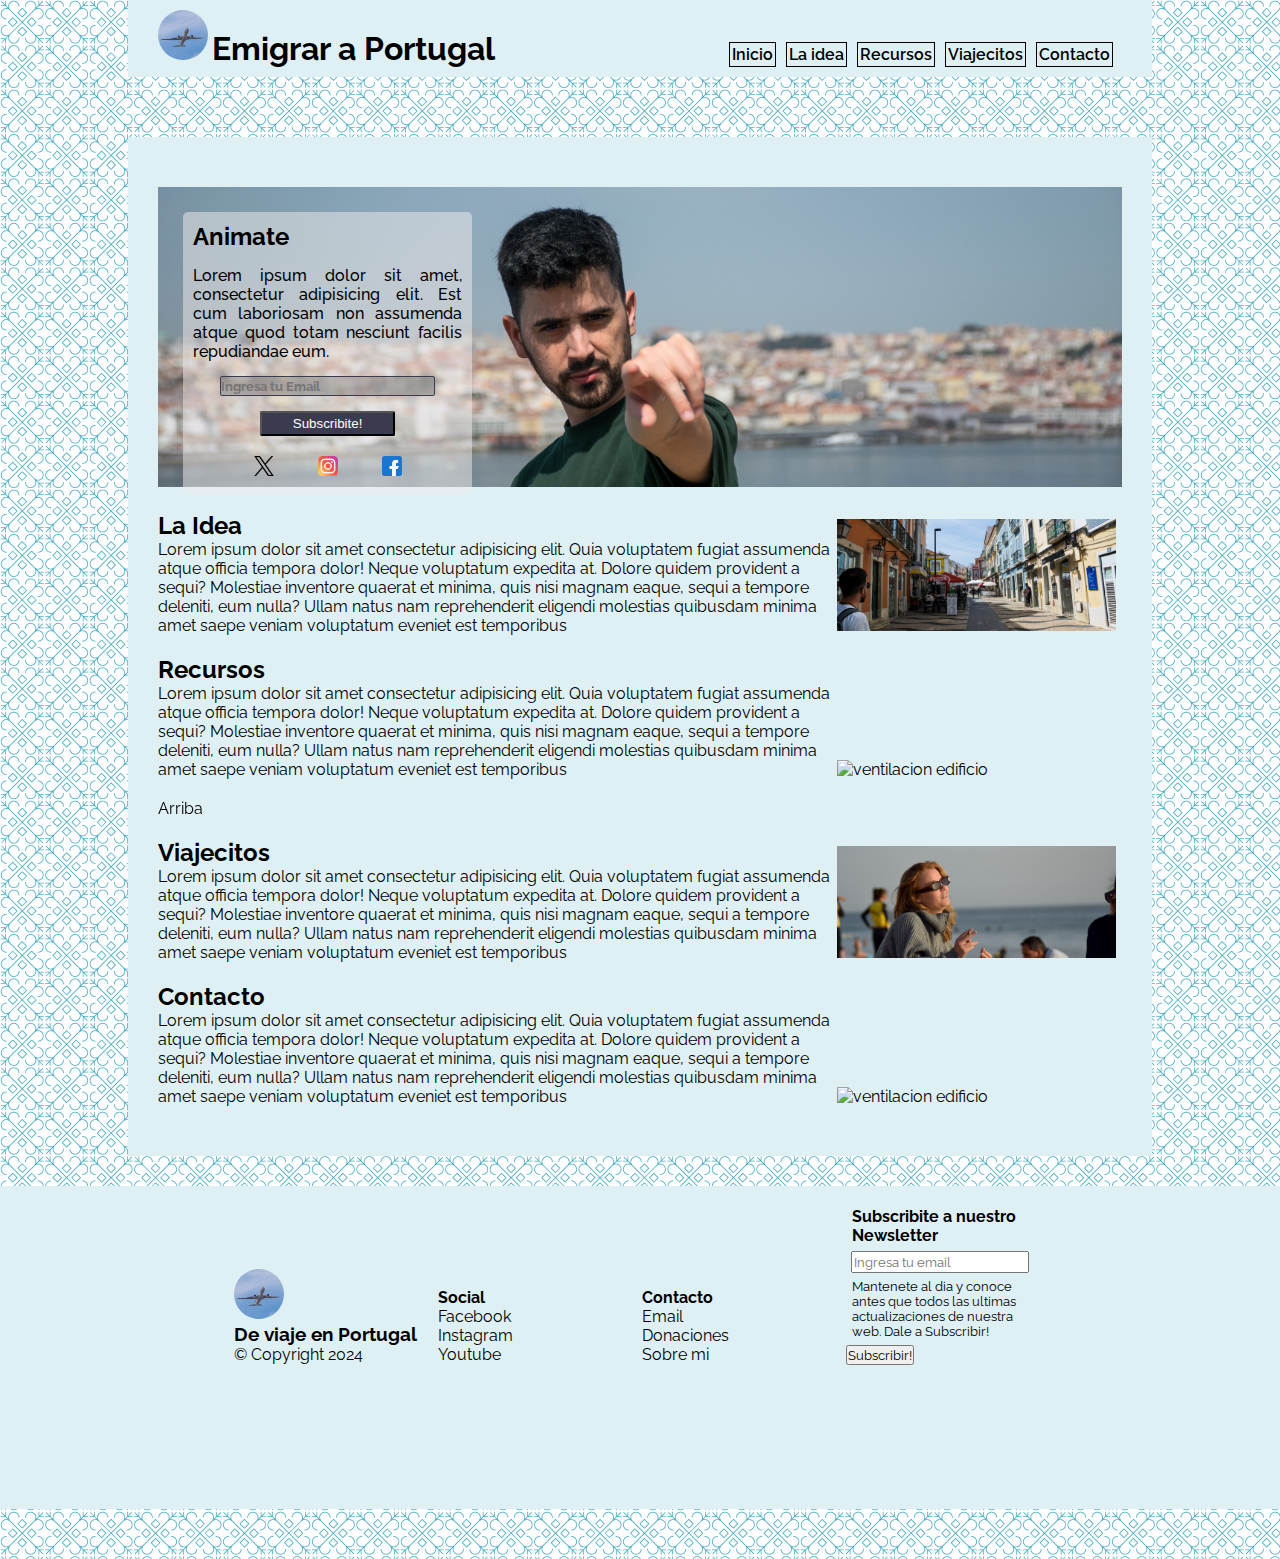
==== index.html @ 1844978e "archivo de trabajo de coder house" ====
<!DOCTYPE html>
<html lang="es">
<head>
  <meta charset="UTF-8">
  <meta http-equiv="X-UA-Compatible" content="IE=edge">
  <meta name="viewport" content="width=device-width, initial-scale=1.0">
  
  <!-- ESTILO-->
  <link rel="stylesheet" href="css/styles.css" />

  <!-- ICONO-->
  <link rel="shortcut icon" href="asset/img/favicon.jpg">
  <title>De viaje en Portugal</title>
  
</head>

<body>

  <header>  
    <div class="nav-brand">
      <img class="nav-icon headerIcon" src="asset\img\favicon.jpg" alt="logo. Imagen de un avion">
      <h1 class="nav-icon">Emigrar a Portugal</h1>
    </div>
    <nav class="nav">
      <ul class="nav-list">
        <li><a class="nav-link" href="index.html">Inicio</a></li>
        <li><a class="nav-link" href="pages/laIdea.html" >La idea</a></li>
        <li><a class="nav-link" href="pages/recursos.html">Recursos</a></li>
        <li><a class="nav-link" href="pages/viajecitos.html">Viajecitos</a></li>
        <li><a class="nav-link" href="pages/contacto.html">Contacto</a></li>
      </ul>
    </nav>
  </header>


  <main id="arriba">
    <section>
      <article class="animate-article">
        <img id="animate" src="asset\img\animate.jpg" alt="persona señalando hacia la pantalla con actitud provocativa">    
        <div class="animate-div-h2">
          <h2>Animate</h2>
          <p>
          Lorem ipsum dolor sit amet, consectetur adipisicing elit. Est cum laboriosam non assumenda atque quod totam nesciunt facilis repudiandae eum. 
          </p>
          <div class="animate-article-sub">
            <input placeholder="Ingresa tu Email" name="email">
            <button class="button-submit" type="button" value="submit">Subscribite!</button>
          </div>
          <div>
            <ul class="animate-article-div-ul">
              <li class="animate-article-link"><a href="#"><img class="animate-article-img" src="asset/icon/gorjeo.png" alt="acceso a red social X"></a></li>
              <li class="animate-article-link"><a href="#"><img class="animate-article-img" src="asset/icon/instagram.png" alt="acceso a red social Instagram"></a></li>
              <li class="animate-article-link"><a href="#"><img class="animate-article-img" src="asset/icon/facebook.png" alt="acceso a red social Facebook"></a></li>
            </ul>
          </div>
        </div>
      </article>  

      <article class="contenedor"> 
        <div class="animate-main-indice-items">
          <a href="pages/laIdea.html"><h2>La Idea</h2></a>
          <p>
          Lorem ipsum dolor sit amet consectetur adipisicing elit. Quia voluptatem fugiat assumenda atque officia tempora dolor! Neque voluptatum expedita at. Dolore quidem provident a sequi? Molestiae inventore quaerat et minima, quis nisi magnam eaque, sequi a tempore deleniti, eum nulla? Ullam natus nam reprehenderit eligendi molestias quibusdam minima amet saepe veniam voluptatum eveniet est temporibus 
          </p>
        </div>
        <img class="animate-main-indice-img" src="asset\img/laIdea.jpg" alt="ventilacion edificio"> 
      </article>

      <article>
        <div class="animate-main-indice-items">
          <a href="pages/recursos.html"><h2>Recursos</h2></a>   
          <p>
          Lorem ipsum dolor sit amet consectetur adipisicing elit. Quia voluptatem fugiat assumenda atque officia tempora dolor! Neque voluptatum expedita at. Dolore quidem provident a sequi? Molestiae inventore quaerat et minima, quis nisi magnam eaque, sequi a tempore deleniti, eum nulla? Ullam natus nam reprehenderit eligendi molestias quibusdam minima amet saepe veniam voluptatum eveniet est temporibus 
          </p>
        </div>
        <img class="animate-main-indice-img" src="asset\img/recursosCero.jpg" alt="ventilacion edificio"> 
      </article>
      <div><a class="arriba" href="#arriba">Arriba</a></div>
      <article>
        <div class="animate-main-indice-items">   
          <a href="pages/viajecitos.html"><h2>Viajecitos</h2></a> 
          <p>
          Lorem ipsum dolor sit amet consectetur adipisicing elit. Quia voluptatem fugiat assumenda atque officia tempora dolor! Neque voluptatum expedita at. Dolore quidem provident a sequi? Molestiae inventore quaerat et minima, quis nisi magnam eaque, sequi a tempore deleniti, eum nulla? Ullam natus nam reprehenderit eligendi molestias quibusdam minima amet saepe veniam voluptatum eveniet est temporibus 
          </p>
        </div>
        <img class="animate-main-indice-img" src="asset\img/viajecitoCero.jpg" alt="ventilacion edificio"> 
      </article>

      <article>
        <div class="animate-main-indice-items">   
          <a href="pages/contacto.html"><h2>Contacto</h2></a> 
          <p>
          Lorem ipsum dolor sit amet consectetur adipisicing elit. Quia voluptatem fugiat assumenda atque officia tempora dolor! Neque voluptatum expedita at. Dolore quidem provident a sequi? Molestiae inventore quaerat et minima, quis nisi magnam eaque, sequi a tempore deleniti, eum nulla? Ullam natus nam reprehenderit eligendi molestias quibusdam minima amet saepe veniam voluptatum eveniet est temporibus 
          </p>
        </div>
        <img class="animate-main-indice-img" src="asset\img/surf.jpg" alt="ventilacion edificio"> 
      </article>
    </section>
   
  </main>

  <footer>
    <div class="footer-div-brand">
      <img class="headerIcon" src="asset/img/favicon.jpg">
      <h3>De viaje en Portugal</h3>
      <p>&copy; Copyright 2024</p>
    </div>
    <div class="footer-div-social">
      <h4>Social</h4>
      <ul>
        <li><a href="#">Facebook</a></li>
        <li><a href="#">Instagram</a></li>
        <li><a href="#">Youtube</a></li>
      </ul>
    </div>
    <div class="footer-div-contacto">
      <h4>Contacto</h4>
      <ul>
        <li><a href="pages/contacto.html#form">Email</a></li>
        <li><a href="pages/contacto.html#form">Donaciones</a></li>
        <li><a href="pages/laIdea.html">Sobre mi</a></li>
      </ul>
    </div>
    <div class="footer-div-subscribe">
      <h4 class="footer-div-subscribe-cont">Subscribite a nuestro Newsletter</h4>
      <input class="footer-div-subscribe-cont" type="email" required placeholder="Ingresa tu email" id="Newsletter-email">
      <p class="footer-div-subscribe-cont">Mantenete al dia y conoce antes que todos las ultimas actualizaciones de nuestra web. Dale a Subscribir!</p>
      <input type="submit" value="Subscribir!">
    </div>
  </footer>  
</body>
</html>
---- css/styles.css ----
/* Reset CSS */
* {
  margin: 0;
  padding: 0;
  box-sizing: border-box;
}

/* Fuente local */
@font-face {
  font-family: "Raleway";
  src: url("../asset/fonts/Raleway/Raleway-VariableFont_wght.ttf");
}

/* General */
body {
  font-family: "Raleway", sans-serif;
  font-weight: 400;
  background-image: url("../asset/background/morocco.png");
  background-repeat: repeat;
  position: relative;
}

main {
  width: 80%;
  padding: 30px;
  margin: 60px auto 30px;
  background-color: #DEF0F4;
}

footer {
  background-color: #DEF0F4;
  margin-bottom: 50px;
  padding: 15px;
  text-align: center;
}

article {
  margin: 20px 0;
}

/* Header */
header {
  background-color: #DEF0F4;
  margin: 0px auto 20px;
  padding: 10px 30px;
  width: 80%;
  /* position: fixed;
  top: 0px; */
  z-index: 100;
}

.nav-list {
  list-style: none;
  text-align: right;
}

.nav-link {
  text-decoration: none;
  color: black;
  font-weight: 600;
  border: 1px solid black;
  padding: 2px;
  margin: 3px;

}

.nav-link:hover {
  background-color: aliceblue;
  color: #2C5269;
  padding: 15px;
  font-weight: bolder;
  font-size: larger;
  transition: 0.5s;
  }

.nav-link:active {
  color: #ECF4F4;
  background-color: #256673;
  transition: 0s;
} /* Enlaces activos */

.nav-brand {
  margin-right: auto;
  width: 50%;
  height: 100%;
}

nav {
  margin-left: auto;
  width: 49%;
}

.nav-icon {
  margin: auto 0;
}

.headerIcon {
  width: 50px;
  border-radius: 50%;
}

header div,
header nav,
.nav-icon,
nav ul li {
  display: inline-block;
}




/* img {
  width: 100px;
} */

ul, li, a {
  list-style: none;
  text-decoration: none;
}

#animate {
  width: 100%;
  height: 300px;
  object-fit: cover;
}

/* Footer */
.footer-div-brand, .footer-div-social, .footer-div-contacto, .footer-div-subscribe {
  width: 200px;
  height: 206px;
  display: inline-block;
  margin-top: 0;
  text-align: left;
}

.footer-div-subscribe p {
  font-size: small;
}

.footer-div-subscribe-cont {
  margin: 5px;
  padding: 1px;
}
footer a:hover {
  text-decoration: underline;
  font-weight: bold;
  color: #3b3b4f;
}

footer a:active {
  background-color: #3b3b4f;
  color: #DEF0F4;
  padding: 2px;
}

footer li:active {
  margin: 4px 0;
  align-items: left;
}
/* Animate */

.animate-article {
  position: relative; 
}

.animate-div-h2 {
  position: absolute;
  top: 25px;
  left: 25px;
  width: 30%;
  padding: 10px;
  border-radius: 5px;
  font-weight: 500;
  background-color: rgb(239, 236, 236, 0.5);
  text-align: justify;
}
.animate-article-sub {
  text-align: center;
}

.animate-article-sub input {
  width: 80%;
  background-color: rgba(132, 132, 132, 0.475);
  color: white;
  font-weight: bold;
}

a {
  margin: 0px;
  padding: 0px;
  color: black;
}

/* .animate-div-h2 h2 {
  font-weight: 500;
  font-size: ;
} */

.animate-div-h2 p {
  margin: 15px 0;
}

.animate-article-link {
  display: inline-block;
  list-style: none;
}

.animate-article-div-ul {
  text-align: center;
}
.animate-article-img {
  width: 20px;
  text-align: justify;
  margin: 5px 20px;
}

.animate-article-sub input {
  margin: 0 auto;
  width: 80%;
  height: 20px;
  border-style: none;
  border: 1px solid #3b3b4f;
  border-radius: 2px;
  
}

.animate-article-sub button {
  width: 50%;
  height: 25px;
  border-radius: 2px;
  background-color: #3b3b4f;
  color: white;
  margin: 15px;
}
.button-submit:hover {
  background-color: #4f4f53;
}

/* 
Animate main indice general */

.animate-main-indice-items {
  display: inline-block;
  width: 70%;
}

.animate-main-indice-img {
  width: 29%;
  object-fit: cover;
}

/* Viajecito */
.viajecito-div-link {
  display: inline-block;
}

.viajecito-div-indice {
  margin: 15px 0;
  
}

.viajecito-div-img {
  width: 100px;
  height: 100px;
  object-fit: cover;
}

.viajecito-img-article {
  width: 100%;
}

.viajecito-article {
  margin-top: 70px;
}

/* La Idea */
.laidea-div {
  display: inline-block;
  margin: 15px 0 15px;

}

.laidea-p {
  width: 70%;
  display: inline-block
}

.laidea-img {
  width: 250px;
  object-fit: cover;
  display: inline-block;
}
.caratula-div {
  position:relative;
  margin-bottom: 30px;
}

.caratula-texto {
  position: absolute;
  top: 40%;
  left: 40%;
  background-color: rgb(239, 236, 236, 0.7);
  padding: 20px;
  border-radius: 5px;
  text-align: center;
  font-weight: bold;

}

/* Recursos */
.recursos-indice {
  margin: 20px 0;
}
.recursos-article {
  margin-top: 50px;
}

.recursos-img {
  height: 250px;
  width: auto;
  object-fit: cover;

}

/* Contacto */

.contacto-img {
  height: 250px;
  width: 400px;
  object-fit: cover;
  margin: 15px 15px;
  display: inline-block;
}

/* Formulario */
.form {
  width: 70%;
  margin: 40px 0;
  background-color:rgb(185, 241, 254);
  padding: 15px;
  border-radius: 5px;
}

textarea,
input,
label,
select {
  display: block;
  font-family: "Raleway", sans-serif;
}

label {
  margin: 10px 5px;
}


/* -----*/

.map-div {
  margin-top: 50px;
}
iframe {
  width: 400px;
  height: 300px;
}

.arriba {
  position: sticky;
  bottom: 300px;
  right: 300px;
 
}
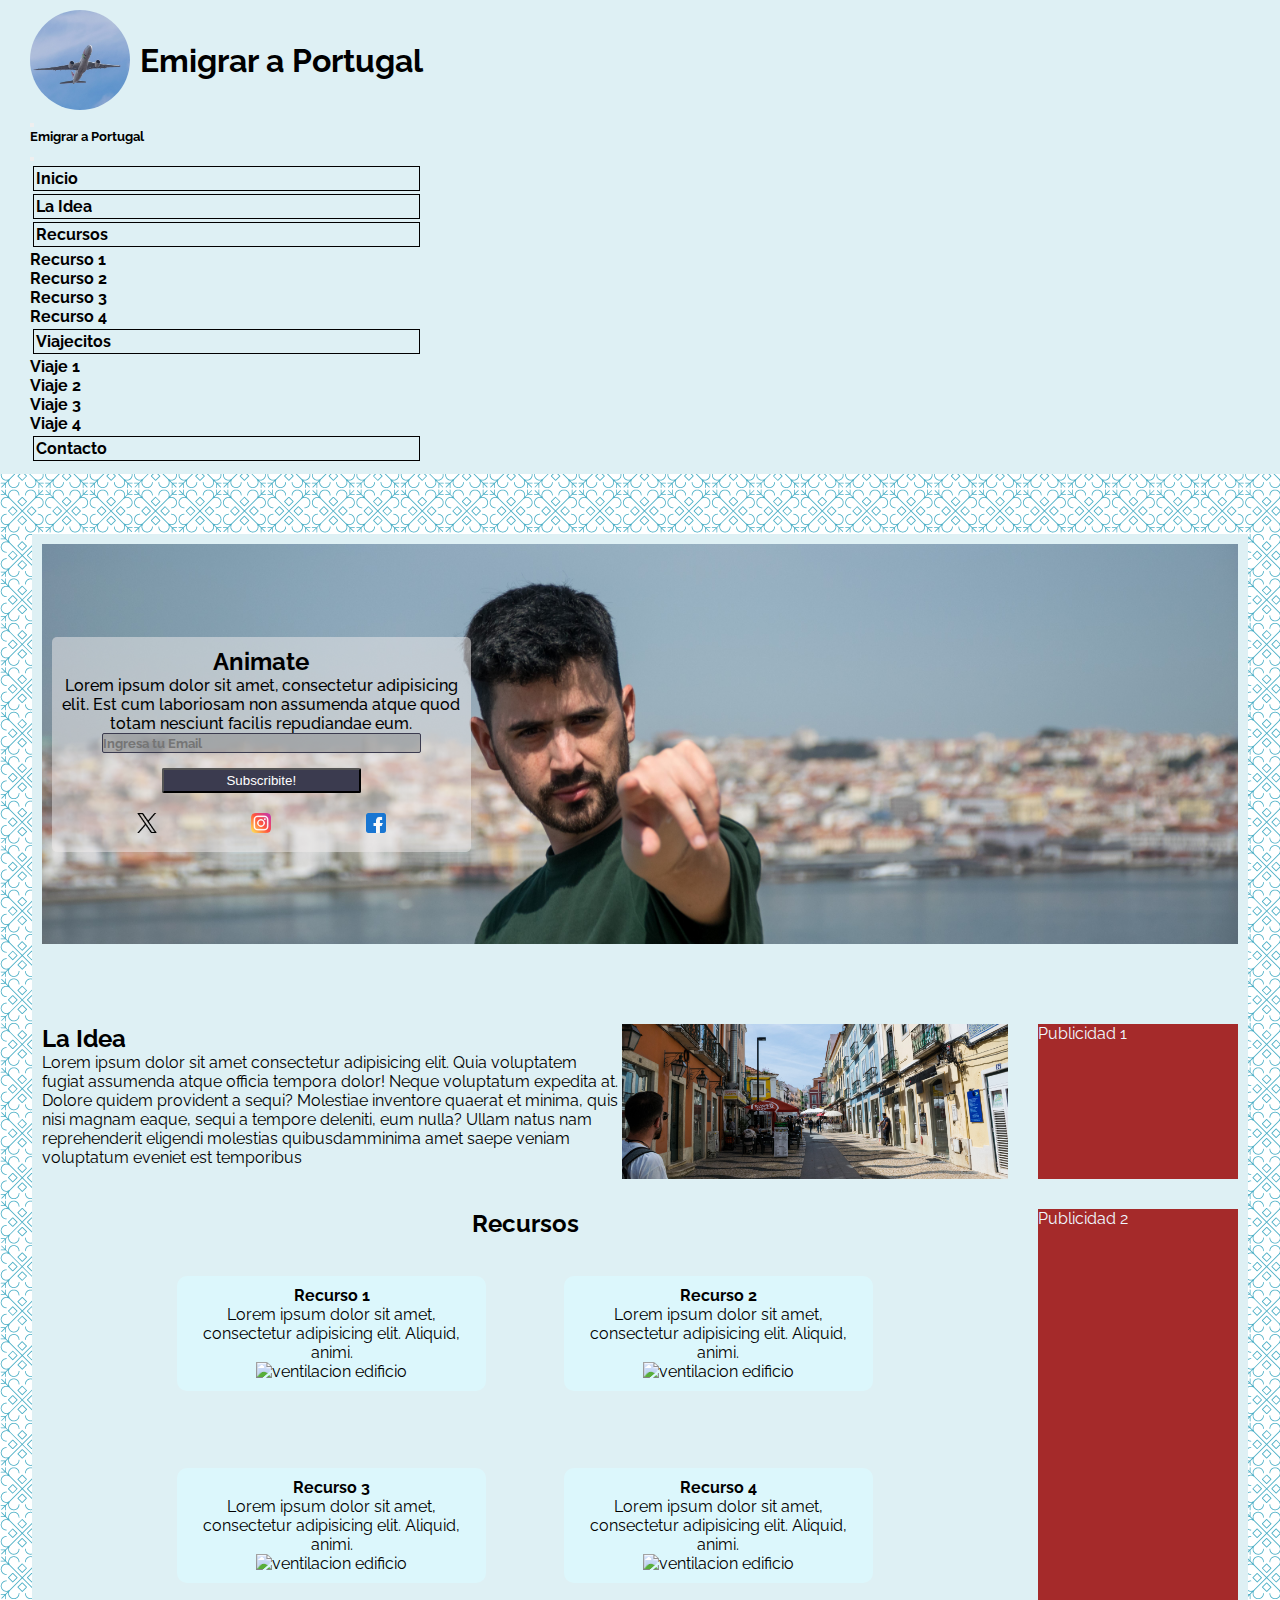
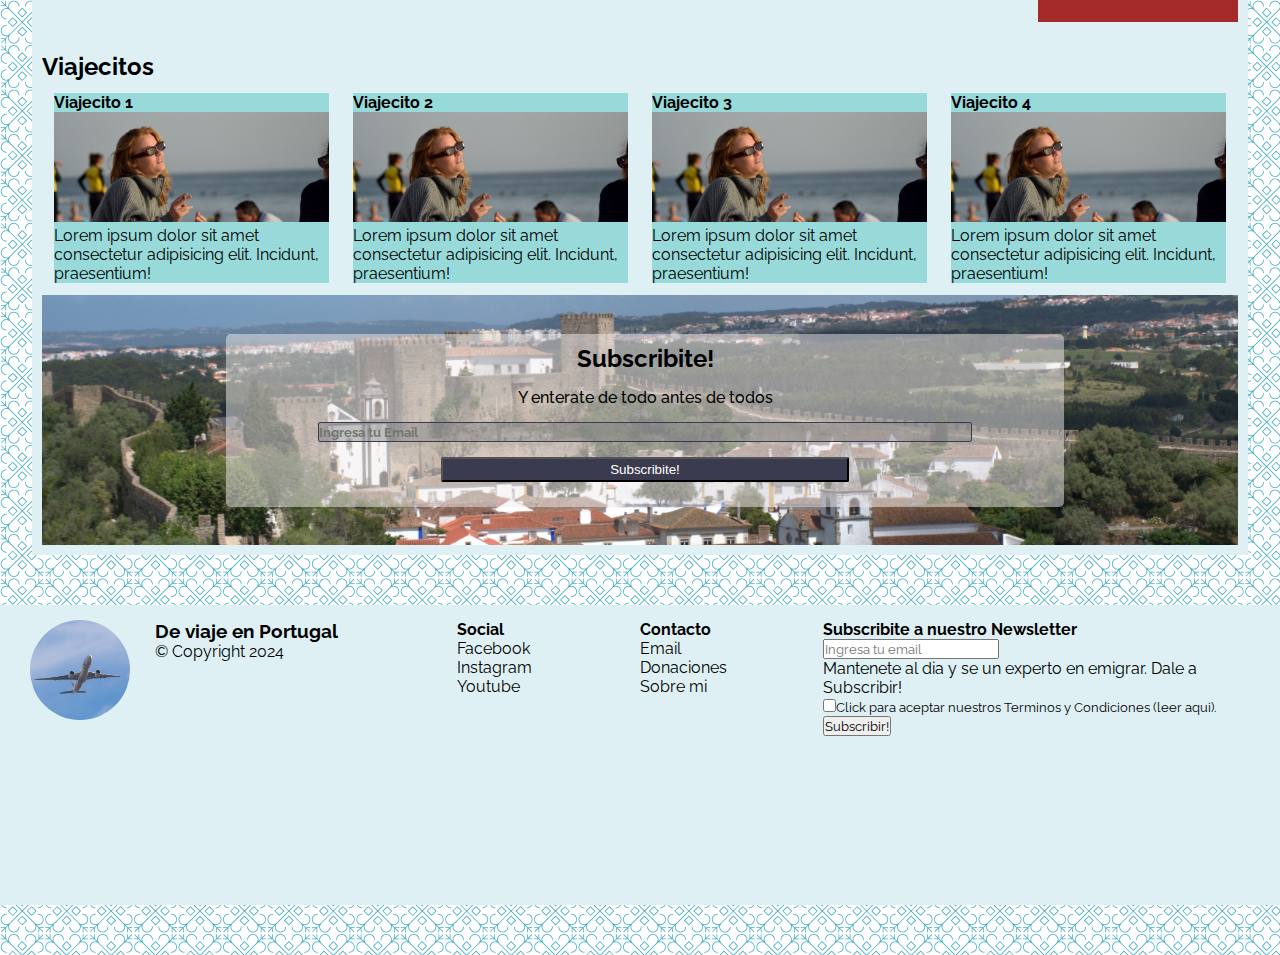
==== commit de4eed9d: "commiteando" ====
--- a/index.html
+++ b/index.html
@@ -3,8 +3,12 @@
 <head>
   <meta charset="UTF-8">
   <meta http-equiv="X-UA-Compatible" content="IE=edge">
+  
+  <!-- RESPONSIVE -->
   <meta name="viewport" content="width=device-width, initial-scale=1.0">
-  
+  <!-- BOOSTRAP -->
+  <link href="https://cdn.jsdelivr.net/npm/bootstrap@5.3.2/dist/css/bootstrap.min.css" rel="stylesheet" integrity="sha384-T3c6CoIi6uLrA9TneNEoa7RxnatzjcDSCmG1MXxSR1GAsXEV/Dwwykc2MPK8M2HN" crossorigin="anonymous">
+
   <!-- ESTILO-->
   <link rel="stylesheet" href="css/styles.css" />
 
@@ -13,11 +17,70 @@
   <title>De viaje en Portugal</title>
   
 </head>
+<!-- d-flex justify-content-between
+
+<nav class="navbar bg-body-tertiary">
+  <div class="container-fluid">
+    <a class="navbar-brand" href="#">
+      <img src="/docs/5.3/assets/brand/bootstrap-logo.svg" alt="Logo" width="30" height="24" class="d-inline-block align-text-top">
+      Bootstrap
+    </a>
+  </div> -->
+</nav>
 
 <body>
 
   <header>  
-    <div class="nav-brand">
+    <nav class="navbar navbar-expand-lg  sticky-top">
+      <div class="container-fluid">
+        <a class="navbar-brand" href="#">
+          <img src="asset\img\favicon.jpg" alt="logo. Imagen de un avion" class="d-inline-block align-text-top headerIcon">
+          <h1>Emigrar a Portugal</h1>
+        </a>
+        <button class="navbar-toggler" type="button" data-bs-toggle="offcanvas" data-bs-target="#offcanvasNavbar" aria-controls="offcanvasNavbar" aria-label="Toggle navigation">
+          <span class="navbar-toggler-icon"></span>
+        </button>
+        <div class="offcanvas offcanvas-end" tabindex="-1" id="offcanvasNavbar" aria-labelledby="offcanvasNavbarLabel">
+          <div class="offcanvas-header">
+            <h5 class="offcanvas-title" id="offcanvasNavbarLabel">Emigrar a Portugal</h5>
+            <button type="button" class="btn-close" data-bs-dismiss="offcanvas" aria-label="Close"></button>
+          </div>
+          <div class="offcanvas-body">
+            <ul class="navbar-nav justify-content-end flex-grow-1 pe-3">
+              <li class="nav-item">
+                <a class="nav-link " aria-current="page" href="index.html">Inicio</a>
+              </li>
+              <li class="nav-item">
+                <a class="nav-link" href="pages/laIdea.html">La Idea</a>
+              </li>
+              <li class="nav-item dropdown">
+                <a class="nav-link dropdown-toggle" href="pages/recursos.html" role="button" data-bs-toggle="dropdown" aria-expanded="false">Recursos</a>
+                <ul class="dropdown-menu">
+                  <li><a class="dropdown-item" href="pages/recursos.html">Recurso 1</a></li>
+                  <li><a class="dropdown-item" href="pages/recursos.html">Recurso 2</a></li>
+                  <li><a class="dropdown-item" href="pages/recursos.html">Recurso 3</a></li>
+                  <li><a class="dropdown-item" href="pages/recursos.html">Recurso 4</a></li>
+                </ul>
+              </li>
+              <li class="nav-item dropdown">
+                <a class="nav-link dropdown-toggle" href="pages/viajecitos.html" role="button" data-bs-toggle="dropdown" aria-expanded="false">Viajecitos</a>
+                <ul class="dropdown-menu">
+                  <li><a class="dropdown-item" href="pages/viajecitos.html">Viaje 1</a></li>
+                  <li><a class="dropdown-item" href="pages/viajecitos.html">Viaje 2</a></li>
+                  <li><a class="dropdown-item" href="pages/viajecitos.html">Viaje 3</a></li>
+                  <li><a class="dropdown-item" href="pages/viajecitos.html">Viaje 4</a></li>
+                </ul>
+              </li>
+              <li class="nav-item">
+                <a class="nav-link" href="pages/contacto.html">Contacto</a>
+              </li>
+            </ul>
+          </div>
+        </div>
+      </div>
+    </nav>
+    
+    <!-- <div class="nav-brand">
       <img class="nav-icon headerIcon" src="asset\img\favicon.jpg" alt="logo. Imagen de un avion">
       <h1 class="nav-icon">Emigrar a Portugal</h1>
     </div>
@@ -29,24 +92,22 @@
         <li><a class="nav-link" href="pages/viajecitos.html">Viajecitos</a></li>
         <li><a class="nav-link" href="pages/contacto.html">Contacto</a></li>
       </ul>
-    </nav>
+    </nav> -->
   </header>
 
-
-  <main id="arriba">
-    <section>
-      <article class="animate-article">
-        <img id="animate" src="asset\img\animate.jpg" alt="persona señalando hacia la pantalla con actitud provocativa">    
-        <div class="animate-div-h2">
+  <main>
+    <section class="a1">
+      <article class="portada">
+        <div class="portada-animate">
           <h2>Animate</h2>
           <p>
           Lorem ipsum dolor sit amet, consectetur adipisicing elit. Est cum laboriosam non assumenda atque quod totam nesciunt facilis repudiandae eum. 
           </p>
-          <div class="animate-article-sub">
+          <div class="portada-animate-div">
             <input placeholder="Ingresa tu Email" name="email">
-            <button class="button-submit" type="button" value="submit">Subscribite!</button>
-          </div>
-          <div>
+            <button class="button-submit" type="submit" value="submit">Subscribite!</button>
+          </div>
+          <div class="portada-animate-redes">
             <ul class="animate-article-div-ul">
               <li class="animate-article-link"><a href="#"><img class="animate-article-img" src="asset/icon/gorjeo.png" alt="acceso a red social X"></a></li>
               <li class="animate-article-link"><a href="#"><img class="animate-article-img" src="asset/icon/instagram.png" alt="acceso a red social Instagram"></a></li>
@@ -55,57 +116,173 @@
           </div>
         </div>
       </article>  
-
-      <article class="contenedor"> 
-        <div class="animate-main-indice-items">
+    </section>
+    <!-- LA IDEA -->
+    <section class="b1">
+      <article class="b1-article"> 
+        <div class="b-div-texto">
           <a href="pages/laIdea.html"><h2>La Idea</h2></a>
           <p>
-          Lorem ipsum dolor sit amet consectetur adipisicing elit. Quia voluptatem fugiat assumenda atque officia tempora dolor! Neque voluptatum expedita at. Dolore quidem provident a sequi? Molestiae inventore quaerat et minima, quis nisi magnam eaque, sequi a tempore deleniti, eum nulla? Ullam natus nam reprehenderit eligendi molestias quibusdam minima amet saepe veniam voluptatum eveniet est temporibus 
+          Lorem ipsum dolor sit amet consectetur adipisicing elit. Quia voluptatem fugiat assumenda atque officia tempora dolor! Neque voluptatum expedita at. Dolore quidem provident a sequi? Molestiae inventore quaerat et minima, quis nisi magnam eaque, sequi a tempore deleniti, eum nulla? Ullam natus nam reprehenderit eligendi molestias quibusdamminima amet saepe veniam voluptatum eveniet est temporibus 
           </p>
         </div>
-        <img class="animate-main-indice-img" src="asset\img/laIdea.jpg" alt="ventilacion edificio"> 
+        <img class="b-div-img" src="asset\img/laIdea.jpg" alt="ventilacion edificio"> 
       </article>
+    </section>
+    <!-- RECURSOS -->
+    <section class="b2">
+      <h2>Recursos</h2>
+      <!-- elemento oculto para vista desktop-->
+      <div class="elemento-oculto">
+        <div class="accordion accordion-bg accordion-flush" id="accordion-flush">
+          <div class="accordion-item">
+            <h2 class="accordion-header">
+              <button class="accordion-button" type="button" data-bs-toggle="collapse" data-bs-target="#collapseOne" aria-expanded="true" aria-controls="collapseOne">
+                Recurso 1
+              </button>
+            </h2>
+            <div id="collapseOne" class="accordion-collapse collapse show" >
+              <div class="accordion-body">
+                Lorem ipsum dolor sit amet consectetur adipisicing elit. Ex eligendi voluptatibus impedit animi dignissimos accusantium, voluptas quas culpa molestiae cumque!
+                <strong><a href="./pages/recursos.html">Ver mas</a></strong>
+              </div>
+            </div>
+          </div>
+          <div class="accordion-item">
+            <h2 class="accordion-header">
+              <button class="accordion-button collapsed" type="button" data-bs-toggle="collapse" data-bs-target="#collapseTwo" aria-expanded="false" aria-controls="collapseTwo">
+                Recurso 2
+              </button>
+            </h2>
+            <div id="collapseTwo" class="accordion-collapse collapse" >
+              <div class="accordion-body">
+                Lorem ipsum dolor sit amet consectetur adipisicing elit. Ex eligendi voluptatibus impedit animi dignissimos accusantium, voluptas quas culpa molestiae cumque!
+                <strong><a href="./pages/recursos.html">Ver mas</a></strong>
+              </div>
+            </div>
+          </div>
+          <div class="accordion-item">
+            <h2 class="accordion-header">
+              <button class="accordion-button collapsed" type="button" data-bs-toggle="collapse" data-bs-target="#collapseThree" aria-expanded="false" aria-controls="collapseThree">
+                Recurso 3
+              </button>
+            </h2>
+            <div id="collapseThree" class="accordion-collapse collapse" >
+              <div class="accordion-body">
+                Lorem ipsum dolor sit amet consectetur adipisicing elit. Ex eligendi voluptatibus impedit animi dignissimos accusantium, voluptas quas culpa molestiae cumque!
+                <strong><a href="./pages/recursos.html">Ver mas</a></strong>
+              </div>
+            </div>
+          </div>
+          <div class="accordion-item">
+            <h2 class="accordion-header">
+              <button class="accordion-button collapsed" type="button" data-bs-toggle="collapse" data-bs-target="#collapseThree" aria-expanded="false" aria-controls="collapseThree">
+                Recurso 4
+              </button>
+            </h2>
+            <div id="collapseThree" class="accordion-collapse collapse" >
+              <div class="accordion-body">
+                Lorem ipsum dolor sit amet consectetur adipisicing elit. Ex eligendi voluptatibus impedit animi dignissimos accusantium, voluptas quas culpa molestiae cumque!
+                <strong><a href="./pages/recursos.html">Ver mas</a></strong>
+              </div>
+            </div>
+          </div>
+        </div>
+      </div>
+      <!-- elemento visible para vista desktop-->
+      <article class="b2-article elemento-visible">
+        <div class="b2-artile-div">
+          <div class="b2-div-texto">
+            <a href="pages/recursos.html"><h4>Recurso 1</h4></a>   
+            <p>Lorem ipsum dolor sit amet, consectetur adipisicing elit. Aliquid, animi.</p>
+          </div>
+          <img class="b2-div-img" src="asset\img/recursosCero.jpg" alt="ventilacion edificio">
+        </div>
+        <div class="b2-artile-div">
+          <div class="b2-div-texto">
+            <a href="pages/recursos.html"><h4>Recurso 2</h4></a>   
+            <p>Lorem ipsum dolor sit amet, consectetur adipisicing elit. Aliquid, animi.</p>
+          </div>
+          <img class="b2-div-img" src="asset\img/recursosCero.jpg" alt="ventilacion edificio">
+        </div>
+        <div class="b2-artile-div">
+          <div class="b2-div-texto">
+            <a href="pages/recursos.html"><h4>Recurso 3</h4></a>   
+            <p>Lorem ipsum dolor sit amet, consectetur adipisicing elit. Aliquid, animi.</p>
+          </div>
+          <img class="b2-div-img" src="asset\img/recursosCero.jpg" alt="ventilacion edificio">
+        </div>
+        <div class="b2-artile-div">
+          <div class="b2-div-texto">
+            <a href="pages/recursos.html"><h4>Recurso 4</h4></a>   
+            <p>Lorem ipsum dolor sit amet, consectetur adipisicing elit. Aliquid, animi.</p>
+          </div>
+          <img class="b2-div-img" src="asset\img/recursosCero.jpg" alt="ventilacion edificio">
+        </div>
+      </article>
+    </section>
+    <section class="c1">  
+      <article class="c1-article">
+        <h2>Viajecitos</h2>
+        <div class="c1-article-contenedor">
+          <div class="c1-article-card">
+            <a href="pages/viajecitos.html"><h4>Viajecito 1</h4></a> 
+            <img class="animate-main-indice-img" src="asset\img/viajecitoCero.jpg" alt="ventilacion edificio"> 
+            <p>Lorem ipsum dolor sit amet consectetur adipisicing elit. Incidunt, praesentium!</p>
+          </div>
+          <div class="c1-article-card">
+            <a href="pages/viajecitos.html"><h4>Viajecito 2</h4></a> 
+            <img class="animate-main-indice-img" src="asset\img/viajecitoCero.jpg" alt="ventilacion edificio"> 
+            <p>Lorem ipsum dolor sit amet consectetur adipisicing elit. Incidunt, praesentium!</p>
+          </div>
+          <div class="c1-article-card">
+            <a href="pages/viajecitos.html"><h4>Viajecito 3</h4></a> 
+            <img class="animate-main-indice-img" src="asset\img/viajecitoCero.jpg" alt="ventilacion edificio"> 
+            <p>Lorem ipsum dolor sit amet consectetur adipisicing elit. Incidunt, praesentium!</p>
+          </div>
+          <div class="c1-article-card">
+            <a href="pages/viajecitos.html"><h4>Viajecito 4</h4></a> 
+            <img class="animate-main-indice-img" src="asset\img/viajecitoCero.jpg" alt="ventilacion edificio"> 
+            <p>Lorem ipsum dolor sit amet consectetur adipisicing elit. Incidunt, praesentium!</p>
+          </div>
+        </div>
+      </article>
 
       <article>
-        <div class="animate-main-indice-items">
-          <a href="pages/recursos.html"><h2>Recursos</h2></a>   
-          <p>
-          Lorem ipsum dolor sit amet consectetur adipisicing elit. Quia voluptatem fugiat assumenda atque officia tempora dolor! Neque voluptatum expedita at. Dolore quidem provident a sequi? Molestiae inventore quaerat et minima, quis nisi magnam eaque, sequi a tempore deleniti, eum nulla? Ullam natus nam reprehenderit eligendi molestias quibusdam minima amet saepe veniam voluptatum eveniet est temporibus 
-          </p>
-        </div>
-        <img class="animate-main-indice-img" src="asset\img/recursosCero.jpg" alt="ventilacion edificio"> 
+        <article class="c1-subscribite"> 
+          <div class="animate-div-h2">
+            <h2>Subscribite!</h2>
+            <p>
+            Y enterate de todo antes de todos 
+            </p>
+            <div class="animate-article-sub">
+              <input placeholder="Ingresa tu Email" name="email">
+              <button class="button-submit" type="submit" value="submit">Subscribite!</button>
+            </div>
+            
+          </div>
+        </article>
       </article>
-      <div><a class="arriba" href="#arriba">Arriba</a></div>
-      <article>
-        <div class="animate-main-indice-items">   
-          <a href="pages/viajecitos.html"><h2>Viajecitos</h2></a> 
-          <p>
-          Lorem ipsum dolor sit amet consectetur adipisicing elit. Quia voluptatem fugiat assumenda atque officia tempora dolor! Neque voluptatum expedita at. Dolore quidem provident a sequi? Molestiae inventore quaerat et minima, quis nisi magnam eaque, sequi a tempore deleniti, eum nulla? Ullam natus nam reprehenderit eligendi molestias quibusdam minima amet saepe veniam voluptatum eveniet est temporibus 
-          </p>
-        </div>
-        <img class="animate-main-indice-img" src="asset\img/viajecitoCero.jpg" alt="ventilacion edificio"> 
-      </article>
-
-      <article>
-        <div class="animate-main-indice-items">   
-          <a href="pages/contacto.html"><h2>Contacto</h2></a> 
-          <p>
-          Lorem ipsum dolor sit amet consectetur adipisicing elit. Quia voluptatem fugiat assumenda atque officia tempora dolor! Neque voluptatum expedita at. Dolore quidem provident a sequi? Molestiae inventore quaerat et minima, quis nisi magnam eaque, sequi a tempore deleniti, eum nulla? Ullam natus nam reprehenderit eligendi molestias quibusdam minima amet saepe veniam voluptatum eveniet est temporibus 
-          </p>
-        </div>
-        <img class="animate-main-indice-img" src="asset\img/surf.jpg" alt="ventilacion edificio"> 
-      </article>
+    </section>
+    <section class="p1">
+      <div><p>Publicidad 1</p></div>
+    </section>
+    <section class="p2">
+      <div><p>Publicidad 2</p></div>
     </section>
    
   </main>
 
   <footer>
-    <div class="footer-div-brand">
+    <div class="footer-div-brand div-size-30">
       <img class="headerIcon" src="asset/img/favicon.jpg">
-      <h3>De viaje en Portugal</h3>
-      <p>&copy; Copyright 2024</p>
-    </div>
-    <div class="footer-div-social">
+      <div class="footer-div-brand-texto">
+        <h3>De viaje en Portugal</h3>
+        <p>&copy; Copyright 2024</p>
+      </div>
+    </div>
+
+    <div class="footer-div footer-social div-size-20">
       <h4>Social</h4>
       <ul>
         <li><a href="#">Facebook</a></li>
@@ -113,7 +290,8 @@
         <li><a href="#">Youtube</a></li>
       </ul>
     </div>
-    <div class="footer-div-contacto">
+
+    <div class="footer-div div-size-20 footer-contacto">
       <h4>Contacto</h4>
       <ul>
         <li><a href="pages/contacto.html#form">Email</a></li>
@@ -121,12 +299,20 @@
         <li><a href="pages/laIdea.html">Sobre mi</a></li>
       </ul>
     </div>
-    <div class="footer-div-subscribe">
+
+    <div class="footer-div div-size-30">
       <h4 class="footer-div-subscribe-cont">Subscribite a nuestro Newsletter</h4>
-      <input class="footer-div-subscribe-cont" type="email" required placeholder="Ingresa tu email" id="Newsletter-email">
-      <p class="footer-div-subscribe-cont">Mantenete al dia y conoce antes que todos las ultimas actualizaciones de nuestra web. Dale a Subscribir!</p>
-      <input type="submit" value="Subscribir!">
+      <form action="" method="post">
+        <input class="footer-form-input" type="email" required placeholder="Ingresa tu email" id="Newsletter-email">
+        <p >Mantenete al dia y se un experto en emigrar. 
+        Dale a Subscribir!</p>
+        <input class="terminosYcondiciones" type="checkbox" required><span>Click para aceptar nuestros <a href="#">Terminos y Condiciones (leer aqui).</a></span>
+        <input class="footer-form-input"  type="submit" value="Subscribir!">
+      </form>
     </div>
   </footer>  
+  <!-- SCRIP BOOSTRAP -->
+  <script src="https://cdn.jsdelivr.net/npm/bootstrap@5.3.2/dist/js/bootstrap.bundle.min.js" integrity="sha384-C6RzsynM9kWDrMNeT87bh95OGNyZPhcTNXj1NW7RuBCsyN/o0jlpcV8Qyq46cDfL" crossorigin="anonymous"></script>
+
 </body>
 </html>--- a/css/styles.css
+++ b/css/styles.css
@@ -17,39 +17,355 @@
   font-weight: 400;
   background-image: url("../asset/background/morocco.png");
   background-repeat: repeat;
-  position: relative;
 }
 
 main {
-  width: 80%;
-  padding: 30px;
+  width: 95%;
+  padding: 10px;
   margin: 60px auto 30px;
   background-color: #DEF0F4;
-}
-
-footer {
-  background-color: #DEF0F4;
-  margin-bottom: 50px;
-  padding: 15px;
-  text-align: center;
-}
-
-article {
-  margin: 20px 0;
+  display: grid;
+  grid-template-areas: 
+  "a1 a1"
+  "b1 p1"
+  "b2 p2"
+  "c1 c1"
+  ;
+  grid-template-columns: 1fr 200px;
+  grid-template-rows: auto auto auto auto;
+  gap: 30px;
+  
+}
+
+.flex {
+  display: flex;
+  flex-wrap: wrap;
+
 }
 
 /* Header */
 header {
   background-color: #DEF0F4;
-  margin: 0px auto 20px;
+  margin: 0px 0 20px 0;
   padding: 10px 30px;
+  width: 100%;
+  
+}
+
+nav {
+  background-color: #DEF0F4;
+  font-weight: bold;
+  display: flex;
+  align-items: center;
+}
+
+.navbar-brand {
+  display: flex;
+  align-items: center;
+}
+
+nav div a h1 {
+  margin: 0px;
+}
+
+.nav-link {
+  display: flex;
+  align-items: center;
+  text-decoration: none;
+  color: black;
+  border: 1px solid black;
+  padding: 2px;
+  margin: 3px;
+}
+.nav-link:hover {
+  background-color: aliceblue;
+  color: #2C5269;
+  transform: scale(1.35);
+  transition: 0.5s;
+
+}
+
+.nav-link:active {
+  background-color: #3b3b4f;
+  color: #DEF0F4;
+  padding: 2px;
+}
+
+.a1 {
+  grid-area: a1;
+}
+
+.portada {
+  background-image: url(../asset/img/animate.jpg);
+  background-size: cover;
+  background-position: left;
+  height: 400px;
+  display: flex;
+  justify-content: flex-start;
+  align-items: center;
+  margin-bottom: 50px;
+
+}
+
+.portada-animate {
+  width: 35%;
+  margin-left: 10px;
+  padding: 10px;
+  border-radius: 5px;
+  font-weight: 500;
+  background-color: rgb(239, 236, 236, 0.5);
+  text-align: center;
+}
+
+
+
+.portada-animate-div input {
   width: 80%;
-  /* position: fixed;
-  top: 0px; */
-  z-index: 100;
-}
-
-.nav-list {
+  background-color: rgba(132, 132, 132, 0.475);
+  color: white;
+  font-weight: bold;
+  margin: 0 auto;
+  height: 20px;
+  border-style: none;
+  border: 1px solid #3b3b4f;
+  border-radius: 2px;
+}
+
+.portada-animate-div button {
+  width: 50%;
+  height: 25px;
+  border-radius: 2px;
+  background-color: #3b3b4f;
+  color: white;
+  margin: 15px;
+}
+.button-submit:hover {
+  background-color: #4f4f53;
+}
+
+.portada-animate-redes ul {
+  display: flex;
+  justify-content: space-evenly;
+}
+
+
+
+
+.c1-subscribite {
+  background-image: url(../asset/img/ViajecitoTres.jpg);
+  background-size: cover;
+  background-position: center;
+  height: 250px;
+  display: flex;
+  justify-content: center;
+  align-items: center;
+}
+
+/* Subscribite del c1 segundo article */
+
+.animate-div-h2 {
+  width: 70%;
+  margin-left: 10px;
+  padding: 10px;
+  border-radius: 5px;
+  font-weight: 500;
+  background-color: rgb(239, 236, 236, 0.5);
+  text-align: center;
+}
+.animate-article-sub {
+  text-align: center;
+}
+
+.animate-article-sub input {
+  width: 80%;
+  background-color: rgba(132, 132, 132, 0.475);
+  color: white;
+  font-weight: bold;
+}
+.footer-div form span {
+  font-size: smaller;
+}
+.footer-div form p {
+  margin: 0;
+}
+
+
+
+
+
+.b1 {
+  grid-area: b1;
+}
+
+.b1-article {
+  display: flex;
+}
+.b2 {
+  grid-area: b2;
+  display: flex;
+  flex-direction: column;
+  align-items: center;
+  
+}
+
+
+.b2-article {
+  display: flex;
+  justify-content: space-around;
+  align-items: center;
+  width: 80%;
+  flex-wrap: wrap;
+  
+
+}
+
+/* Animate main indice general */
+.b2-artile-div {
+  width: 40%;
+  text-align: center;
+  margin: 5%;
+  background-color: rgb(220, 247, 252);
+  padding: 10px;
+  border-radius: 10px;
+  
+  
+}
+.b2-div-texto {
+  /* display: inline-block; */
+  width: 100%;
+  
+}
+
+.b2-div-img {
+  width: 100%;
+  object-fit: cover;
+}
+
+.b-div-texto {
+  /* display: inline-block; */
+  width: 60%;
+  
+}
+
+.b-div-img {
+  width: 40%;
+  object-fit: cover;
+}
+
+
+.c1 {
+  grid-area: c1;
+}
+.c1-article-contenedor {
+  display: flex;
+}
+.c1-article-card {
+  width: 25%;
+  margin: 1%;
+  background-color: rgb(152, 217, 217);
+  overflow-x: hidden;
+}
+
+.animate-main-indice-img {
+  width: 100%;
+  object-fit: cover;
+}
+
+
+.p1 {
+  grid-area: p1;
+}
+.p2 {
+  grid-area: p2;
+}
+
+.p1, .p2 {
+  background-color: brown;
+  color:aliceblue;
+  width: 200px;
+  height: 100%;
+}
+
+.p2-span {
+  grid-column: 1 / span 2;
+  width: 100%;
+  height: 200px;
+}
+
+footer {
+  height: 300px;
+  background-color: #DEF0F4;
+  margin: 50px 0;
+  padding: 15px 30px 15px;
+  display: flex;
+  justify-content: space-around;
+  align-items: flex-start;
+}
+
+.footer-div-brand {
+  display: flex;
+  align-items: flex-start;
+  
+}
+
+.footer-div-brand-texto {
+  margin-left: 15px;
+}
+
+.footer-div ul {
+  padding: 0;
+}
+.div-size-30 {
+  width: 35%;
+}
+
+.div-size-20 {
+  width: 15%;
+}
+
+.terminosYcondiciones {
+  display: inline-block;
+}
+/* .footer-div-social
+
+.footer-div-brand, .footer-div-social, .footer-div-contacto, .footer-div-subscribe {
+  width: 200px;
+  height: 206px;
+  display: inline-block;
+  margin-top: 0;
+  text-align: left;
+}
+
+.footer-div-subscribe p {
+  font-size: small;
+}
+
+.footer-div-subscribe-cont {
+  margin: 5px;
+  padding: 1px; 
+} */
+
+footer a:hover {
+  text-decoration: underline;
+  font-weight: bold;
+  color: #3b3b4f;
+}
+
+footer a:active {
+  background-color: #3b3b4f;
+  color: #DEF0F4;
+  padding: 2px;
+}
+
+footer li:active {
+  margin: 4px 0;
+  align-items: left;
+}
+
+
+
+
+/* .nav-list {
   list-style: none;
   text-align: right;
 }
@@ -77,7 +393,7 @@
   color: #ECF4F4;
   background-color: #256673;
   transition: 0s;
-} /* Enlaces activos */
+} 
 
 .nav-brand {
   margin-right: auto;
@@ -92,26 +408,14 @@
 
 .nav-icon {
   margin: auto 0;
-}
+} 
+*/
 
 .headerIcon {
-  width: 50px;
+  width: 100px;
   border-radius: 50%;
-}
-
-header div,
-header nav,
-.nav-icon,
-nav ul li {
-  display: inline-block;
-}
-
-
-
-
-/* img {
-  width: 100px;
-} */
+  margin-right: 10px;
+}
 
 ul, li, a {
   list-style: none;
@@ -124,66 +428,7 @@
   object-fit: cover;
 }
 
-/* Footer */
-.footer-div-brand, .footer-div-social, .footer-div-contacto, .footer-div-subscribe {
-  width: 200px;
-  height: 206px;
-  display: inline-block;
-  margin-top: 0;
-  text-align: left;
-}
-
-.footer-div-subscribe p {
-  font-size: small;
-}
-
-.footer-div-subscribe-cont {
-  margin: 5px;
-  padding: 1px;
-}
-footer a:hover {
-  text-decoration: underline;
-  font-weight: bold;
-  color: #3b3b4f;
-}
-
-footer a:active {
-  background-color: #3b3b4f;
-  color: #DEF0F4;
-  padding: 2px;
-}
-
-footer li:active {
-  margin: 4px 0;
-  align-items: left;
-}
-/* Animate */
-
-.animate-article {
-  position: relative; 
-}
-
-.animate-div-h2 {
-  position: absolute;
-  top: 25px;
-  left: 25px;
-  width: 30%;
-  padding: 10px;
-  border-radius: 5px;
-  font-weight: 500;
-  background-color: rgb(239, 236, 236, 0.5);
-  text-align: justify;
-}
-.animate-article-sub {
-  text-align: center;
-}
-
-.animate-article-sub input {
-  width: 80%;
-  background-color: rgba(132, 132, 132, 0.475);
-  color: white;
-  font-weight: bold;
-}
+
 
 a {
   margin: 0px;
@@ -191,10 +436,8 @@
   color: black;
 }
 
-/* .animate-div-h2 h2 {
-  font-weight: 500;
-  font-size: ;
-} */
+
+
 
 .animate-div-h2 p {
   margin: 15px 0;
@@ -236,26 +479,16 @@
   background-color: #4f4f53;
 }
 
-/* 
-Animate main indice general */
-
-.animate-main-indice-items {
-  display: inline-block;
-  width: 70%;
-}
-
-.animate-main-indice-img {
-  width: 29%;
-  object-fit: cover;
-}
 
 /* Viajecito */
 .viajecito-div-link {
-  display: inline-block;
-}
-
-.viajecito-div-indice {
-  margin: 15px 0;
+  margin-left: 10px;
+}
+
+.viajecito-div-item {
+  margin: 15px;
+  display: flex;
+  align-items: flex-start;
   
 }
 
@@ -267,11 +500,44 @@
 
 .viajecito-img-article {
   width: 100%;
+  height: auto;
+  object-fit: cover;
 }
 
 .viajecito-article {
   margin-top: 70px;
 }
+
+.clearfix::after {
+  content: "";
+  display: table;
+  clear: both;
+}
+
+.float-div {
+  float: left; 
+  margin: 0 20px 20px 0; 
+}
+
+.float-div-right {
+  float: right;
+  margin: 0 0 20px 20px;
+}
+.float-inline-end {
+  float:inline-end;
+}
+
+.carousel-item {
+  width: 300px;
+  height: 200px;
+}
+
+.carousel-item img {
+  width: 100%;
+  height: 100%;
+  object-fit: cover;
+}
+
 
 /* La Idea */
 .laidea-div {
@@ -299,7 +565,7 @@
   position: absolute;
   top: 40%;
   left: 40%;
-  background-color: rgb(239, 236, 236, 0.7);
+  background-color: #efececb3;
   padding: 20px;
   border-radius: 5px;
   text-align: center;
@@ -310,6 +576,36 @@
 /* Recursos */
 .recursos-indice {
   margin: 20px 0;
+  display: flex;
+  justify-content: flex-start;
+  align-items: center;
+  background-color: #a5e3e5b3;
+  padding: 5px;
+  border: solid 2px #3EABC0;
+  border-radius: 4px;
+}
+
+.recursos-indice h2 {
+  width: 100px;
+  height: 50px;
+  margin: 0;
+}
+.recursos-indice h2:hover {
+  transform: rotate3d(1, 1, 1, 360deg);
+  transition: 1s;
+}
+
+
+.recursos-indice p {
+  margin: 0;
+}
+.recursos-indice a {
+  display: flex;
+  text-align: center;
+  margin-right: 10px;
+  background-color: #81b4b5a0;
+  padding: 5px;
+  border-radius: 5px;
 }
 .recursos-article {
   margin-top: 50px;
@@ -364,9 +660,305 @@
   height: 300px;
 }
 
-.arriba {
-  position: sticky;
-  bottom: 300px;
-  right: 300px;
- 
+.elemento-oculto {
+  display: none;
+}
+
+
+
+
+
+
+
+
+
+
+
+
+
+
+
+
+
+
+
+
+
+
+
+
+
+
+
+
+
+
+
+
+@media screen and (max-width: 440px) {
+  main {
+  grid-template-rows:repeat(4, auto);
+  grid-template-columns:1fr;
+  grid-template-areas:
+  "a1"
+  "b1"
+  "p1"
+  "b2"
+  "p2"
+  "c1";
+  gap: 0;
+  row-gap: 30px;
+  }
+  .p1, .p2 {
+    background-color: brown;
+    color:aliceblue;
+    width: 100%;
+    height: 200px;
+    
+  }
+
+  .p2-span {
+    grid-row: 7 / span 1;
+    width: 100%;
+    height: 200px;
+  }
+  .elemento-oculto {
+    display: flex;
+  }
+  
+  .elemento-visible {
+    display: none;
+  }
+
+  .accordion-bg {
+    background-color: #98d9d9;
+    color:#2C5269;
+    
+  }
+
+
+  .c1-article-contenedor {
+    display: flex;
+    flex-wrap: wrap;
+  }
+  .c1-article-card {
+    width: 100%;
+  }
+
+  header {
+    padding: 5px;
+  }
+
+  main {
+    margin: 60px 0 30px ;
+    width: 100%;
+  }
+  .nav-link:hover {
+    background-color: aliceblue;
+    color: #2C5269;
+    transform: none;
+    transition: 0.5s;
+  
+  }
+  
+  .nav-link:active {
+    background-color: #3b3b4f;
+    color: #DEF0F4;
+    padding: 5px;
+  }
+
+  .headerIcon {
+    width: 50px;
+    border-radius: 50%;
+    margin-right: 5px;
+  }
+
+  
+.portada {
+  background-image: url(../asset/img/animate.jpg);
+  background-size: cover;
+  background-position: left;
+  height: 400px;
+  display: flex;
+  justify-content: center;
+  align-items: center;
+  margin-bottom: 50px;
+
+}
+
+.portada-animate {
+  width: 80%;
+  padding: 5px;
+  border-radius: 5px;
+  font-weight: 500;
+  background-color: rgb(239, 236, 236, 0.5);
+  text-align: center;
+}
+
+
+
+.portada-animate-div input {
+  width: 80%;
+  background-color: rgba(132, 132, 132, 0.475);
+  color: white;
+  font-weight: bold;
+  margin: 0 auto;
+  height: 20px;
+  border-style: none;
+  border: 1px solid #3b3b4f;
+  border-radius: 2px;
+}
+
+.portada-animate-div button {
+  width: 50%;
+  height: 25px;
+  border-radius: 2px;
+  background-color: #3b3b4f;
+  color: white;
+  margin: 15px;
+}
+.button-submit:hover {
+  background-color: #4f4f53;
+}
+
+.portada-animate-redes ul {
+  display: flex;
+  justify-content: space-evenly;
+}
+
+.c1-subscribite {
+  display: none;
+}
+
+
+
+
+footer {
+  height: auto;
+  background-color: #DEF0F4;
+  margin: 50px 0;
+  padding: 15px 30px 15px;
+  display: flex;
+  flex-flow: row wrap;
+  font-size: small;
+  text-align: center;
+}
+
+.footer-div-brand {
+  display: flex;
+  order: 4;  
+}
+
+.div-size-30 {
+  width: 100%;
+  min-width: 125px;
+  margin: 20px 0;
+  
+}
+
+.div-size-20 {
+  width: 49%;
+  min-width: 100px;
+  order: 2;
+  margin: 20px 0;
+  
+}
+
+.footer-div form {
+  text-align: start;
+  margin-top: 15px;
+
+}
+
+.footer-form-input {
+  width: 50%;
+}
+
+.footer-div form p {
+  margin: 0;
+}
+
+
+/* .footer-div-social
+
+.footer-div-brand, .footer-div-social, .footer-div-contacto, .footer-div-subscribe {
+  width: 200px;
+  height: 206px;
+  display: inline-block;
+  margin-top: 0;
+  text-align: left;
+}
+
+.footer-div-subscribe p {
+  font-size: small;
+}
+
+.footer-div-subscribe-cont {
+  margin: 5px;
+  padding: 1px; 
+} */
+
+footer a:hover {
+  text-decoration: underline;
+  font-weight: bold;
+  color: #3b3b4f;
+}
+
+footer a:active {
+  background-color: #3b3b4f;
+  color: #DEF0F4;
+  padding: 2px;
+}
+
+footer li:active {
+  margin: 4px 0;
+  align-items: left;
+}
+
+.float-div {
+  float: none;
+  margin: 0; 
+}
+
+.carousel-item {
+  width: 100%;
+  height: 200px;
+}
+
+.carousel-item img {
+  width: 100%;
+  height: 100%;
+  object-fit: cover;
+}
+
+.float-div-right {
+  float: none;
+  margin: 0; 
+}
+.float-inline-end {
+  float:none;
+}
+.recursos-img {
+  height: 250px;
+  width: 100%;
+  object-fit: cover;
+}
+.recursos-article {
+  display: flex;
+  
+  flex-direction: column;
+  align-items: center;
+}
+.recursos-article h2 {
+  font-size:xx-large;
+  margin: 10px;
+  display: flex;
+  background-color: #a5e3e5b3;
+  padding: 5px 25%;
+  text-decoration: underline;
+  text-decoration-color: #3EABC0;
+  border: solid 2px #3EABC0;
+  border-radius: 5px;
+  
+}
 }